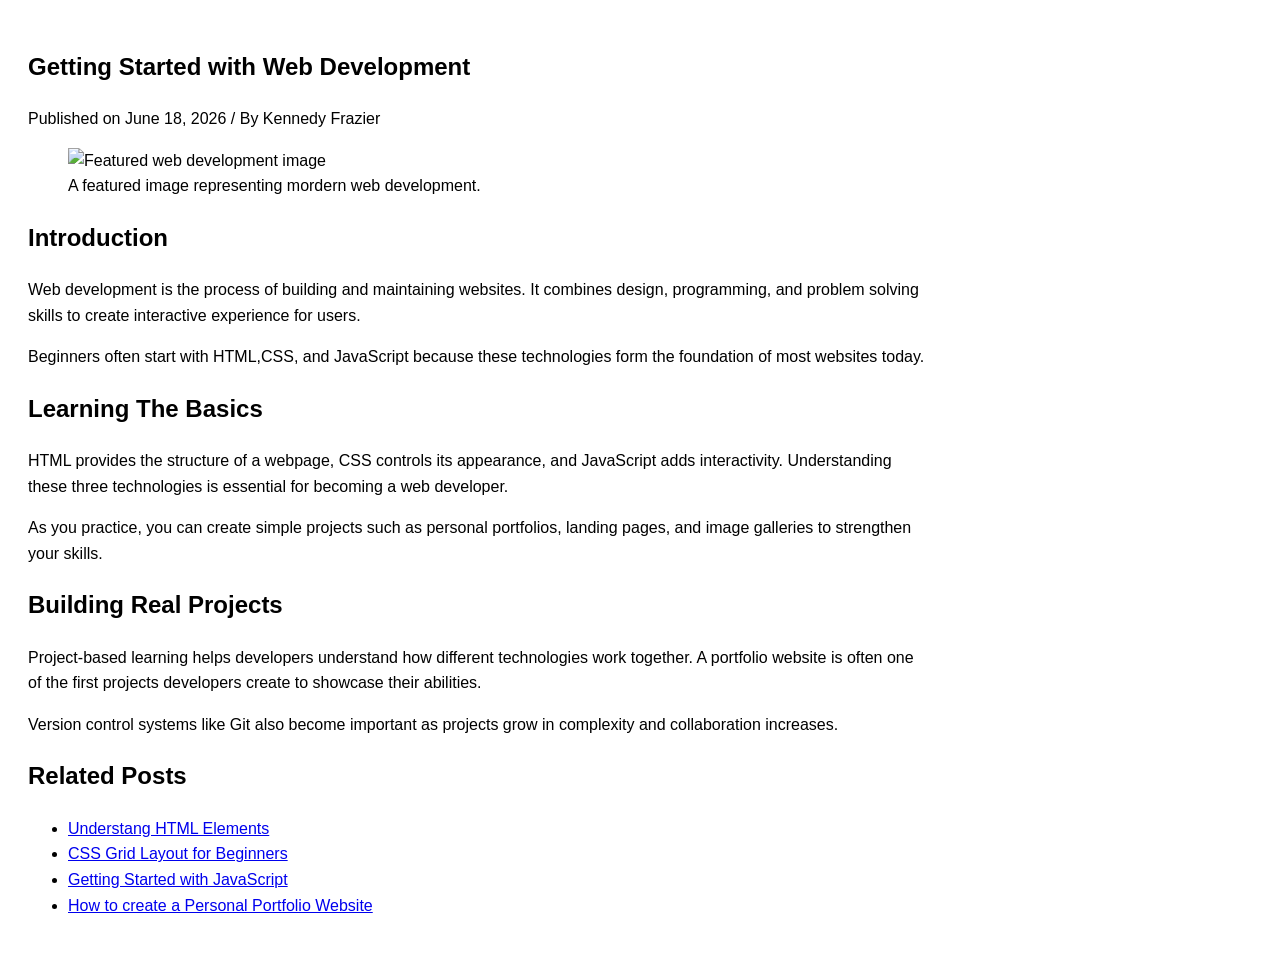
==== blog.html @ a714cc2c "add blog.html Corrected typos and formatting issues in the blog HTML file." ====
<!DOCTYPE html>
<html lang="en">
  <head>
    <meta charset="UTF-8">
    <meta name="viewport" content="width=device-width,initial-scale=1.0">
    <title>blog post Layout</title>

    <style>
      body {
        font-family: Arial, sans-serif;
        max-width: 900px;
        margin; 0 auto;
        padding: 20px;
        line-height: 1.6;
      }

      header [
      margin-bottom: 20px;
      }

      .meta {
        color: #666;
        font-size: 0.9rem;
      }

      .featured-image {
        width: 100%;
        border-radius: 8px;
      }

      h2 {
        margin-top: 30px;
      }

      .related-posts {
        margin-top: 40px;
        padding-top: 20px;
        border-top: 2px solid #ddd;
      }

      .related-posts ul {
        list-style-type: square;
      }

      .related-posts a {
        text-decoration: none;
        color: #0066cc;
      }

      .related-posts a:hover {
        text-decoration: underline;
      }
    </style>
  </head>
  <body>

    <article>

      <header>
        <h1>Getting Started with Web Development</h1>
        <p class="meta">Published on June 18, 2026 / By Kennedy Frazier</p>
      </header>

      <figure>
        <img class="featured-image" src="https://piscum.photos/900/400" alt="Featured web development image">
        <figcaption>A featured image representing mordern web development.</figcaption>
      </figure>

        <section>
          <h2>Introduction</h2>
          <p>Web development is the process of building and maintaining websites. It combines design, programming, and problem solving skills to create interactive experience for users.</p>

          <p>Beginners often start with HTML,CSS, and JavaScript because these technologies form the foundation of most websites today.</p>
        </section>

        <section>
          <h2>Learning The Basics</h2>
          <p>HTML provides the structure of a webpage, CSS controls its appearance, and JavaScript adds interactivity. Understanding these three technologies is essential for becoming a web developer.</p>

          <p>As you practice, you can create simple projects such as personal portfolios, landing pages, and image galleries to strengthen your skills.</p>
        </section>

        <section>
          <h2>Building Real Projects</h2>
          <p>Project-based learning helps developers understand how different technologies work together. A portfolio website is often one of the first projects developers create to showcase their abilities.</p>

          <p>Version control systems like Git also become important as projects grow in complexity and collaboration increases.</p>
        </section>
        
        <aside classs="related-posts">
          <h2>Related Posts</h2>

          <ul>
            <li><a href="#">Understang HTML Elements</a></li>
            <li><a href="#">CSS Grid Layout for Beginners</a></li>
            <li><a href="#">Getting Started with JavaScript</a></li>
            <li><a href="#">How to create a Personal Portfolio Website</a></li>
          </ul>
        </aside>
        
    </article>
    
  </body>
</html>
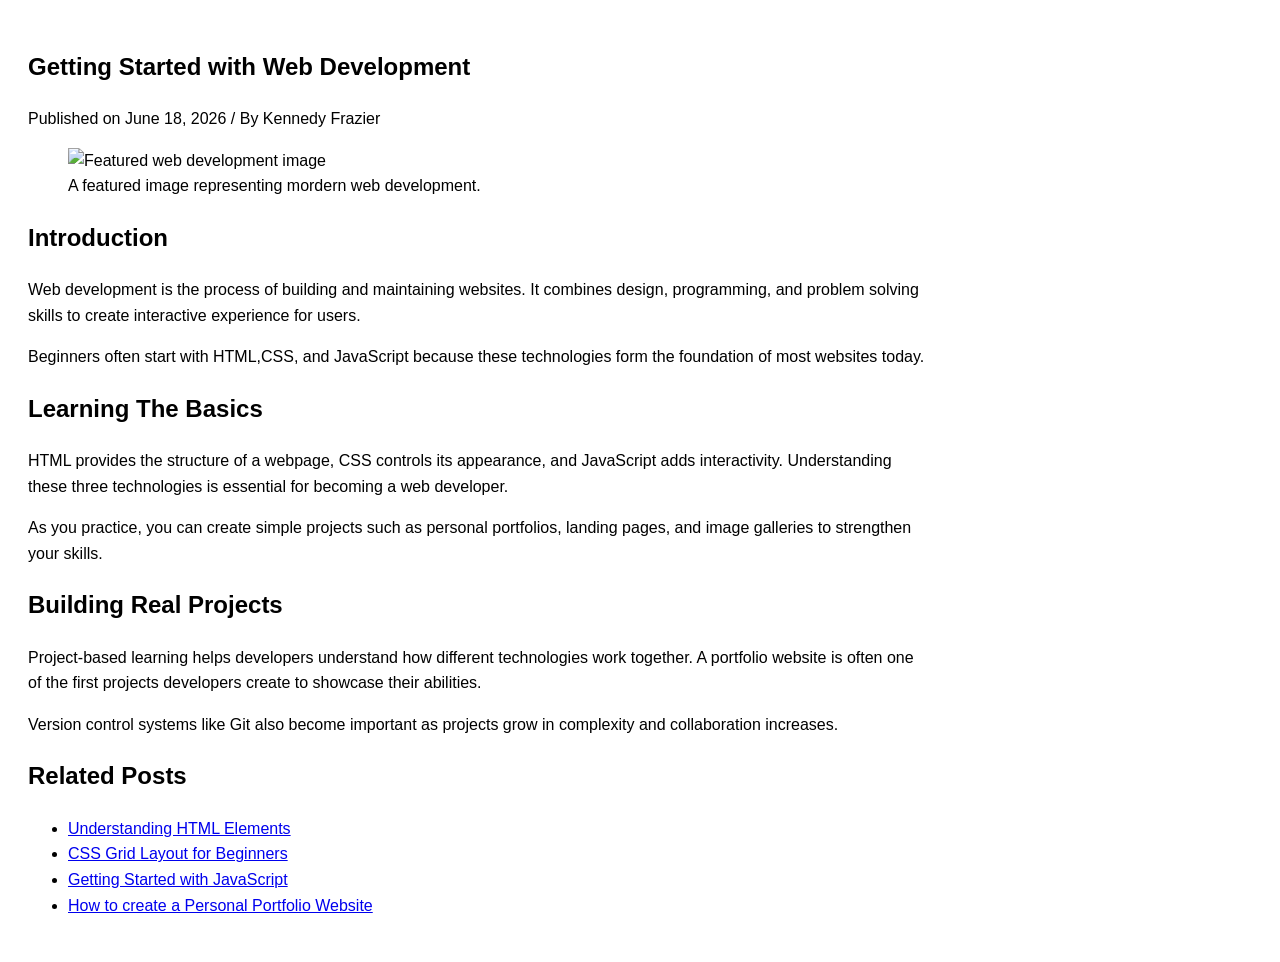
==== commit 1db66bd3: "Fix typo in related posts link text" ====
--- a/blog.html
+++ b/blog.html
@@ -91,7 +91,7 @@
           <h2>Related Posts</h2>
 
           <ul>
-            <li><a href="#">Understang HTML Elements</a></li>
+            <li><a href="#">Understanding HTML Elements</a></li>
             <li><a href="#">CSS Grid Layout for Beginners</a></li>
             <li><a href="#">Getting Started with JavaScript</a></li>
             <li><a href="#">How to create a Personal Portfolio Website</a></li>
